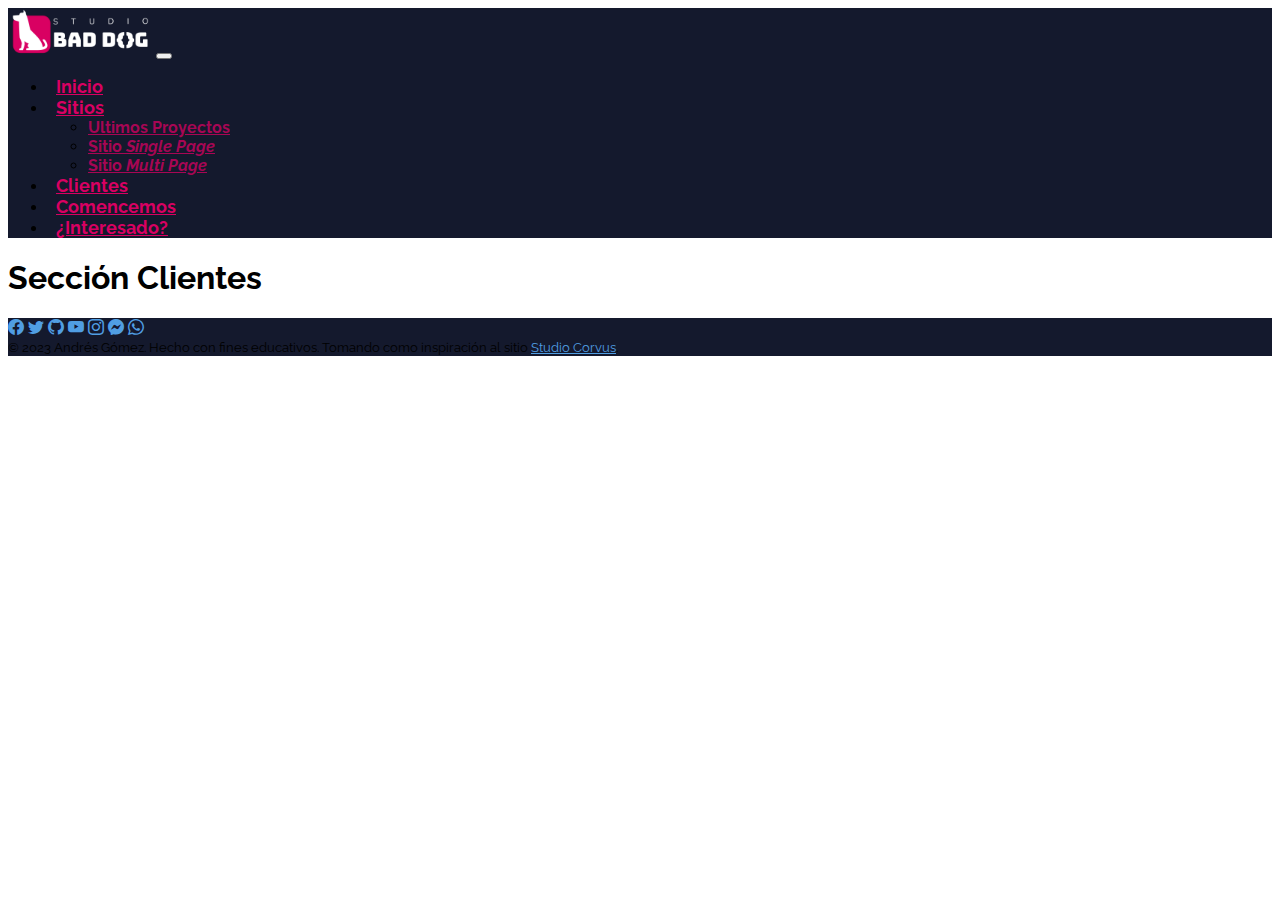
==== clientes.html @ c504f967 "Agregando paginas de navegacion" ====
<!DOCTYPE html>
<html lang="es">

<head>
    <meta charset="UTF-8">
    <meta http-equiv="X-UA-Compatible" content="IE=edge">
    <meta name="viewport" content="width=device-width, initial-scale=1.0">
    <link rel="shortcut icon" href="img/favicon.png" type="image/x-icon">

    <!--Fonts -->
    <link rel="preconnect" href="https://fonts.googleapis.com">
    <link rel="preconnect" href="https://fonts.gstatic.com" crossorigin>
    <link href="https://fonts.googleapis.com/css2?family=Raleway:wght@400;700&display=swap" rel="stylesheet">

    <!-- Bootstrap -->
    <link href="https://cdn.jsdelivr.net/npm/bootstrap@5.3.0-alpha1/dist/css/bootstrap.min.css" rel="stylesheet"
        integrity="sha384-GLhlTQ8iRABdZLl6O3oVMWSktQOp6b7In1Zl3/Jr59b6EGGoI1aFkw7cmDA6j6gD" crossorigin="anonymous">

    <!-- Boostrap Icons -->
    <link rel="stylesheet" href="https://cdn.jsdelivr.net/npm/bootstrap-icons@1.10.3/font/bootstrap-icons.css">

    <!-- Custom Styles -->
    <link rel="stylesheet" href="css/style.css">

    <title>Studio BAD DOG</title>
</head>

<body>

    <nav class="navbar sticky-top navbar-expand-lg navbar-dark bg-dark">
        <div class="container">
            <a class="navbar-brand" href="index.html"><img src="img/bad-dog-studio-logo.png" alt="Studio Bag Dog"></a>
            <button class="navbar-toggler border-0" type="button" data-bs-toggle="collapse"
                data-bs-target="#navbarNavDropdown" aria-controls="navbarNavDropdown" aria-expanded="false"
                aria-label="Toggle navigation">
                <span class="navbar-toggler-icon"></span>
            </button>
            <div class="collapse navbar-collapse" id="navbarNavDropdown">
                <ul class="navbar-nav ms-lg-auto">
                    <li class="nav-item rounded-2">
                        <a class="nav-link active" aria-current="page" href="index.html">Inicio</a>
                    </li>
                    <li class="nav-item rounded-2 dropdown">
                        <a class="nav-link dropdown-toggle" href="#" role="button" data-bs-toggle="dropdown"
                            aria-expanded="false">
                            Sitios
                        </a>
                        <ul class="dropdown-menu rounded-2">
                            <li><a class="dropdown-item" href="sitios.html#ultimos-proyectos">Ultimos Proyectos</a></li>
                            <li><a class="dropdown-item" href="sitios.html#single-page">Sitio <i>Single Page</i></a>
                            </li>
                            <li><a class="dropdown-item" href="sitios.html#multi-page">Sitio <i>Multi Page</i></a></li>
                        </ul>
                    </li>
                    <li class="nav-item rounded-2">
                        <a class="nav-link" href="clientes.html">Clientes</a>
                    </li>
                    <li class="nav-item rounded-2">
                        <a class="nav-link" href="comencemos.html">Comencemos</a>
                    </li>
                    <li class="nav-item rounded-2">
                        <a class="nav-link" href="contacto.html">¿Interesado?</a>
                    </li>
                </ul>
            </div>
        </div>
    </nav>

    <main class="pt-5">
        <h1>Sección Clientes</h1>
    </main>


    <footer class="bg-dark p-3">
        <div class="container text-center">
            <nav class="d-flex justify-content-evenly">
                <a href="https://facebook.com" target="_blank"><i class="bi bi-facebook fs-3"></i></a>
                <a href="https://twitter.com" target="_blank"><i class="bi bi-twitter fs-3"></i></a>
                <a href="https://github.com" target="_blank"><i class="bi bi-github fs-3"></i></a>
                <a href="https://youtube.com" target="_blank"><i class="bi bi-youtube fs-3"></i></a>
                <a href="https://instagram.com" target="_blank"><i class="bi bi-instagram fs-3"></i></a>
                <a href="https://m.me/user" target="_blank"><i class="bi bi-messenger fs-3"></i></a>
                <a href="https://api.whatsapp.com/send?phone=541122334455" target="_blank"><i
                        class="bi bi-whatsapp fs-3"></i></a>
            </nav>
            <small class="text-white">&copy; 2023 Andrés Gómez. Hecho con fines educativos. Tomando como inspiración al
                sitio <a href="https://www.studiocorvus.com/" target="_blank">Studio Corvus</a>.
            </small>
        </div>


    </footer>
















    <script src="https://cdn.jsdelivr.net/npm/bootstrap@5.3.0-alpha1/dist/js/bootstrap.bundle.min.js"
        integrity="sha384-w76AqPfDkMBDXo30jS1Sgez6pr3x5MlQ1ZAGC+nuZB+EYdgRZgiwxhTBTkF7CXvN"
        crossorigin="anonymous"></script>
    <script src="js/main.js"></script>
</body>

</html>
---- css/style.css ----
/* *********** Custom Properties ********** */

:root {
    --first-color: rgb(217, 0, 98);
    --first-alpha-color: rgba(217, 0, 98, 0.75);
    --second-color: rgb(20, 25, 45);
    --second-alpha-color: rgba(20, 25, 45, 0.75);
    --third-color: rgb(80, 20, 100);
    --third-alpha-color: rgba(80, 20, 100, 0.75);

    --link-color: rgb(80, 158, 227);
    --link-alpha-color: rgba(80, 158, 227, 0.75);

    --bg-color: rgb(245, 245, 245);
    --bg-alpha-color: rgba(245, 245, 245, 0.75);
}

/* *********** Reset Styles ********** */

body {
    font-family: 'Raleway', sans-serif;
}

a{
    color: var(--link-color);
    transition: all 0.3s ease-out;
}

a:hover{
    color: var(--first-color);
}

/* *********** Bootstrap Styles ********** */

.bg-dark {
    background-color: var(--second-color) !important;
}

.dropdown-item{
    color: var(--first-alpha-color);
    font-weight: bold;
    transition: all 0.3s ease-out;
}

.dropdown-item:hover{
    color: var(--third-alpha-color);
}

.navbar-brand img {
    width: auto;
    height: 3rem;
}

.navbar-dark .navbar-toggler {
    --bs-navbar-toggler-icon-bg: url("data:image/svg+xml,%3csvg xmlns='http://www.w3.org/2000/svg' viewBox='0 0 30 30'%3e%3cpath stroke='rgba%28255, 255, 255, 1%29' stroke-linecap='round' stroke-miterlimit='10' stroke-width='2' d='M4 7h22M4 15h22M4 23h22'/%3e%3c/svg%3e");
    transition: all 0.3s ease-out;
}

.navbar-dark .navbar-toggler:hover {
    --bs-navbar-toggler-icon-bg: url("data:image/svg+xml,%3csvg xmlns='http://www.w3.org/2000/svg' viewBox='0 0 30 30'%3e%3cpath stroke='rgba%28217, 0, 98, 0.55%29' stroke-linecap='round' stroke-miterlimit='10' stroke-width='2' d='M4 7h22M4 15h22M4 23h22'/%3e%3c/svg%3e");
    opacity: 0.75;
}

.nav-item {
    transition: all 0.3s ease-out;
}

.nav-item:hover {
    background-color: var(--first-alpha-color);
}

.nav-link {
    margin-left: 0.5rem;
    color: var(--first-color);
    font-size: 1.15rem;
    font-weight: bold;

}

.nav-link:hover {
    color: #ffffff;
}

/* *********** My Styles ********** */

/* ********** @media********** */


/*Small devices (landscape phones, 576px and up)*/
@media (min-width: 576px) {

}

/*Medium devices (tablets, 768px and up)*/
@media (min-width: 768px) {

}

/*Large devices (desktops, 992px and up)*/
@media (min-width: 992px) {
    .nav-item:hover{
        background-color: transparent;
    }
}

/*X-Large devices (large desktops, 1200px and up)*/
@media (min-width: 1200px) {

}

/*XX-Large devices (larger desktops, 1400px and up)*/
@media (min-width: 1400px) {

}
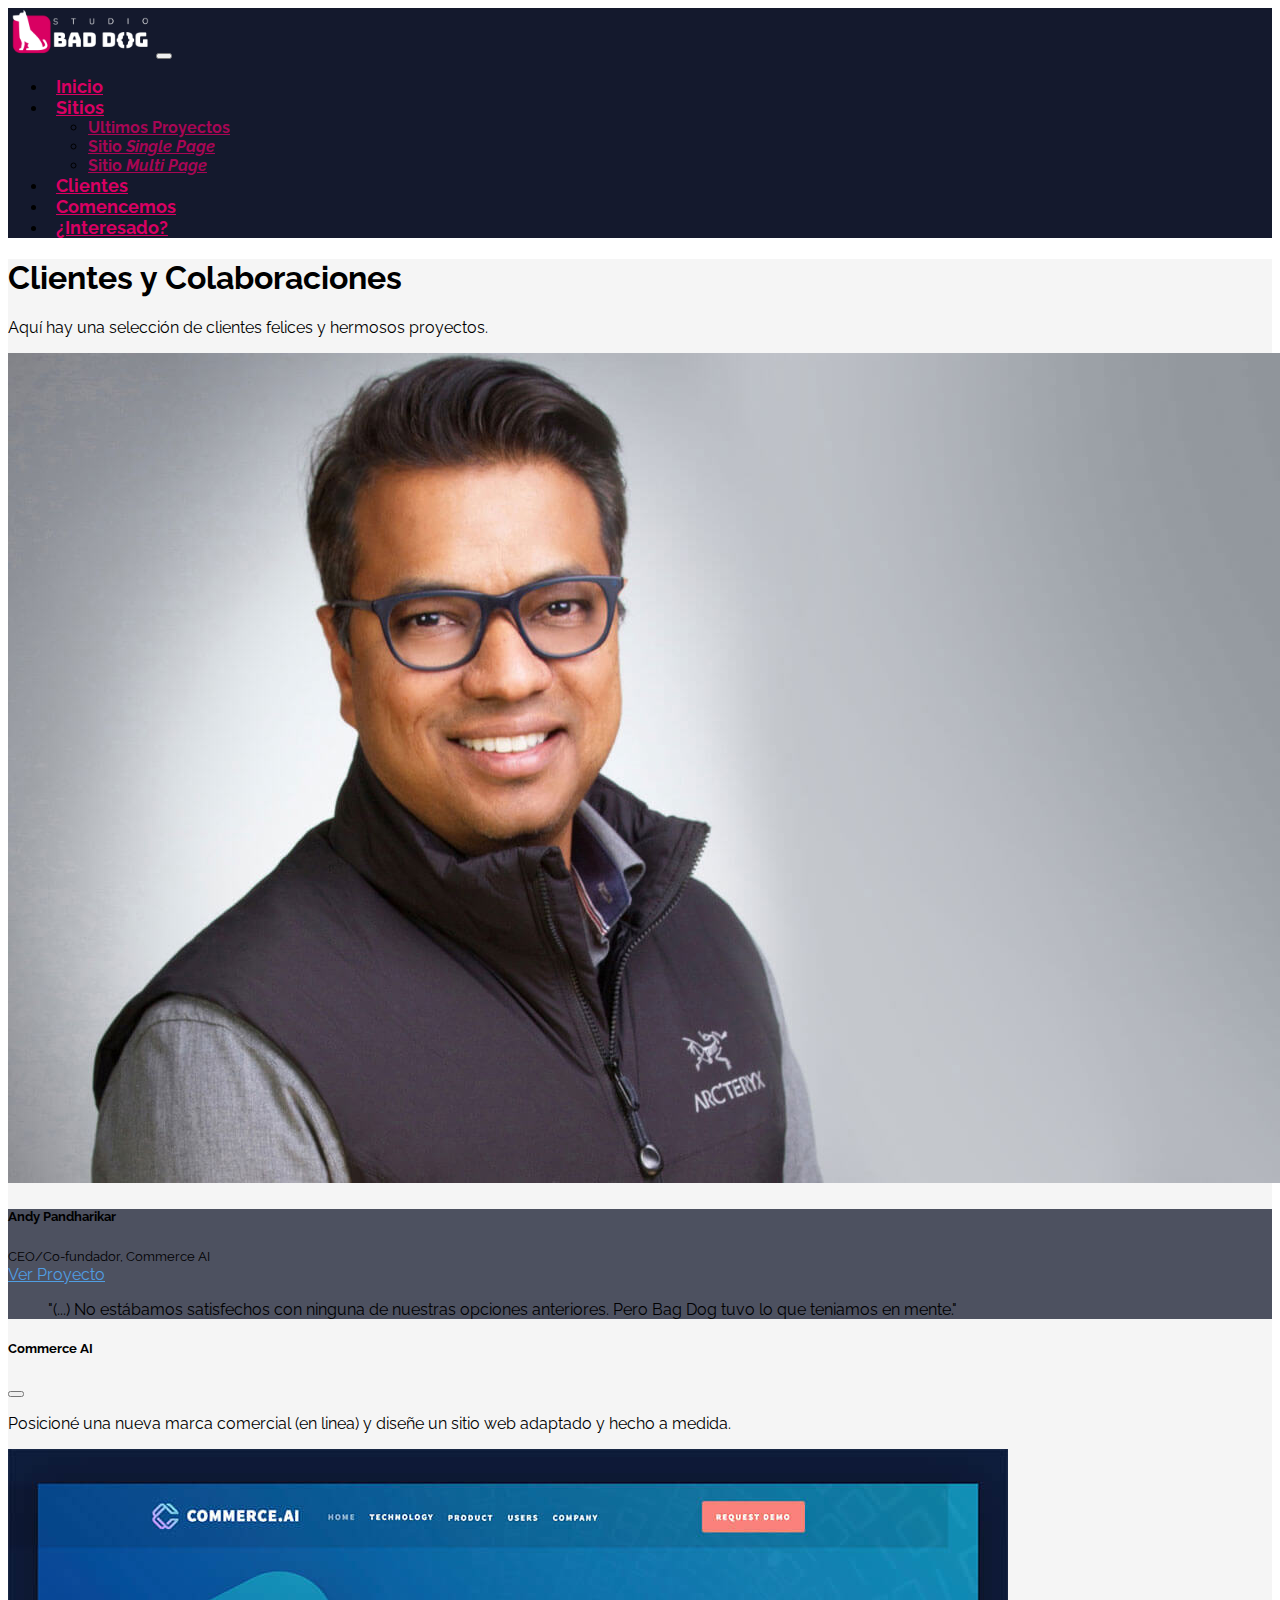
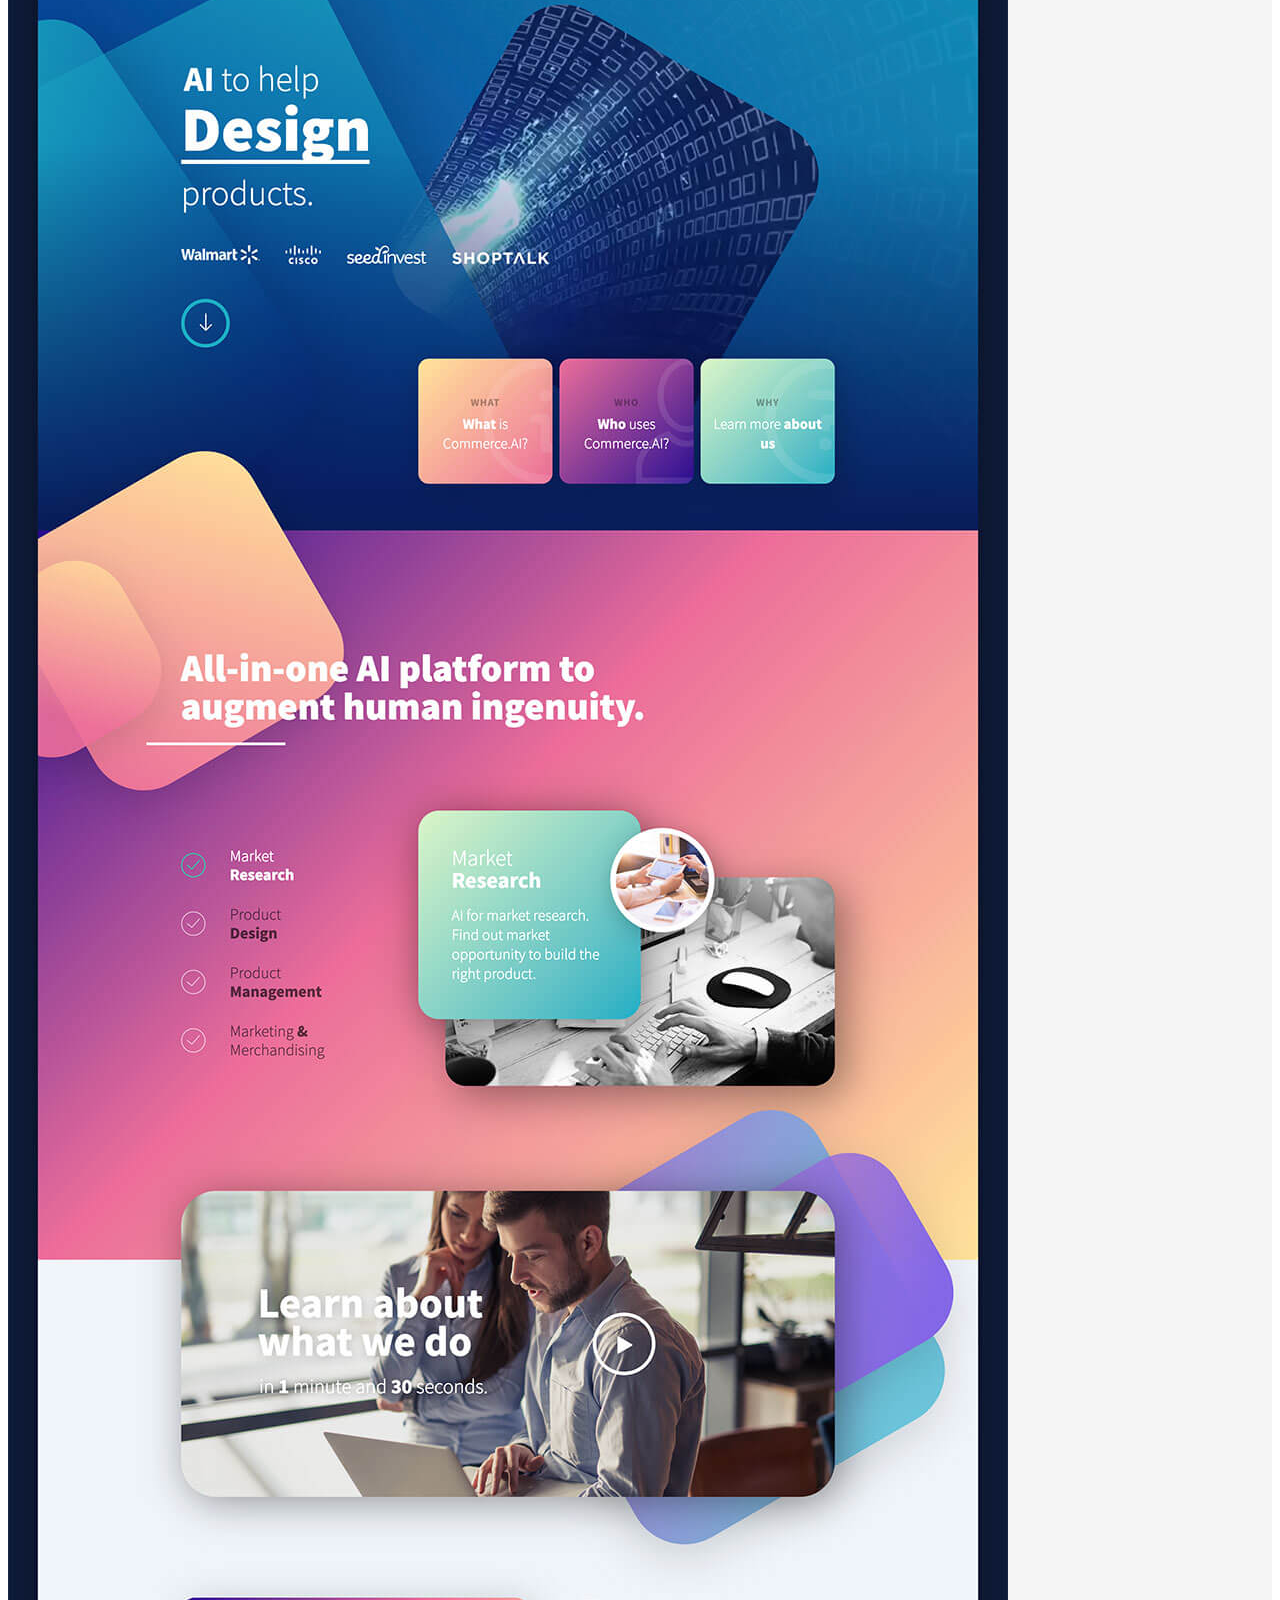
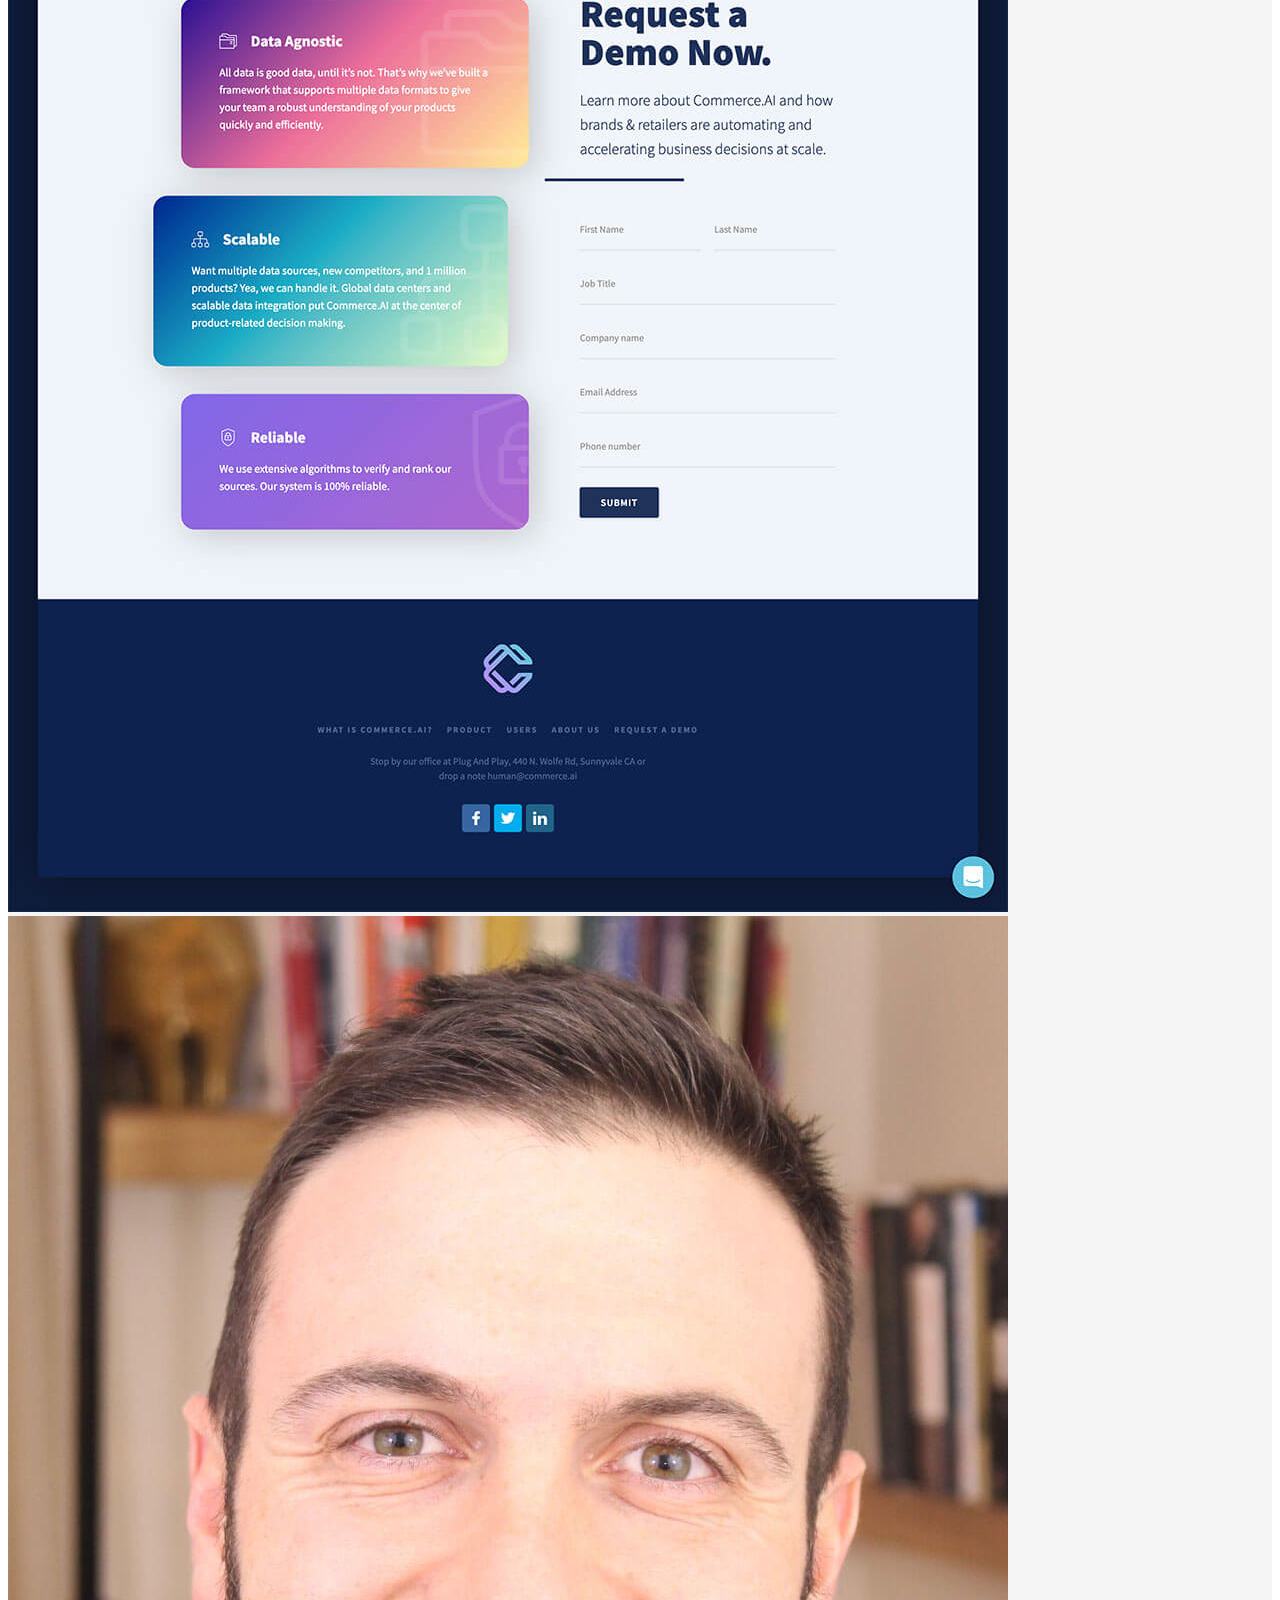
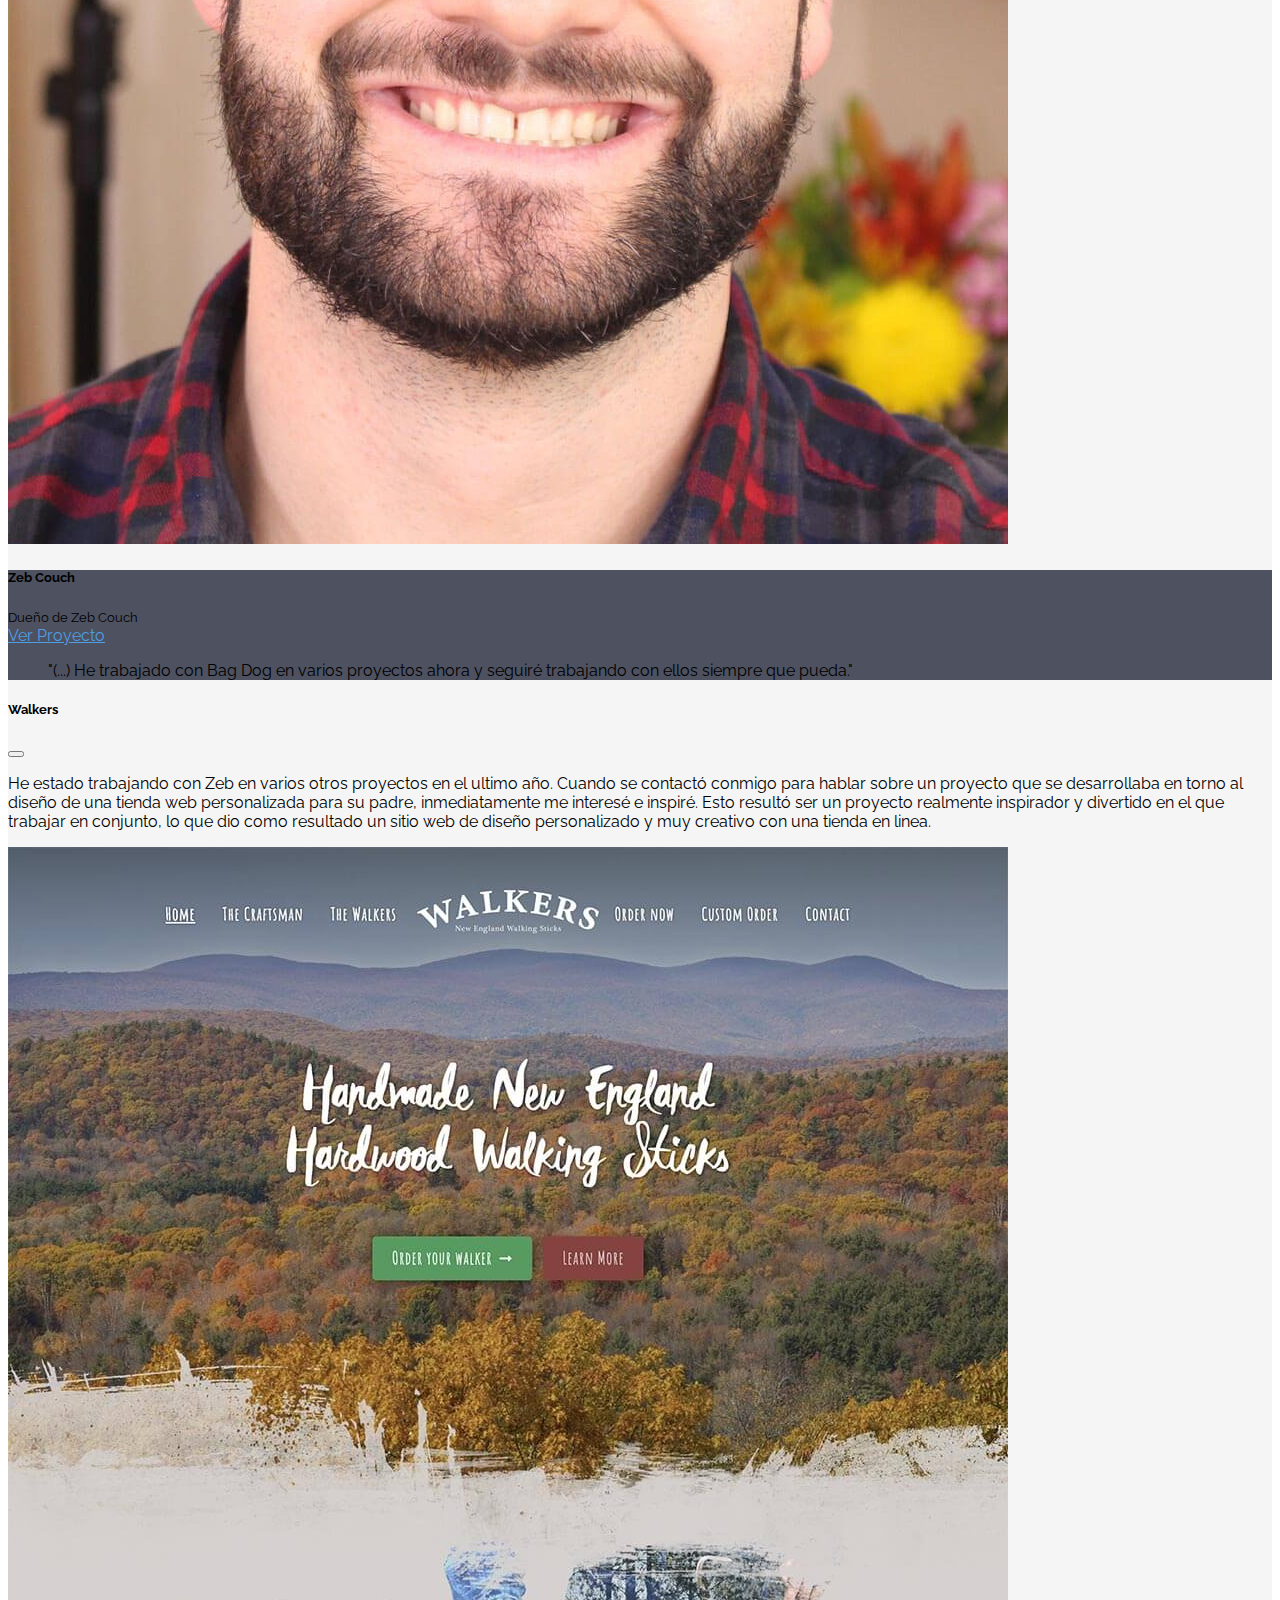
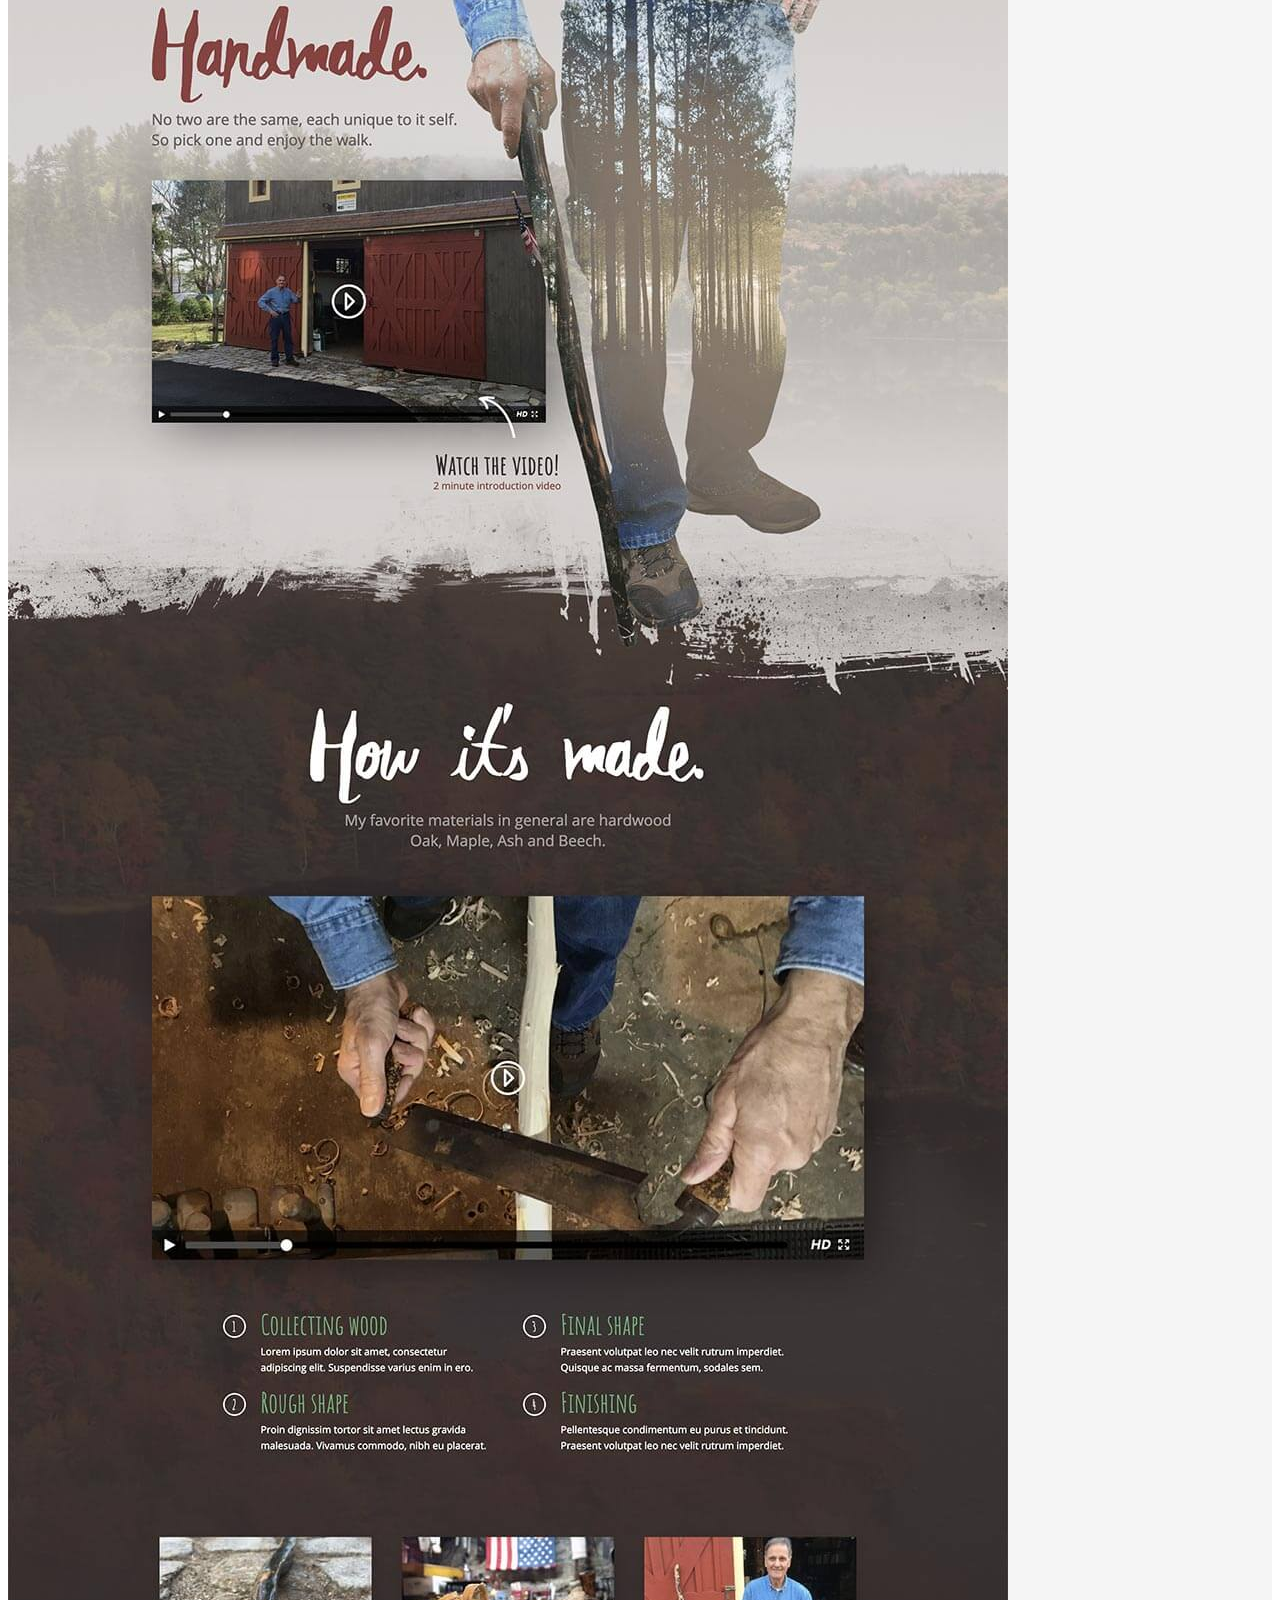
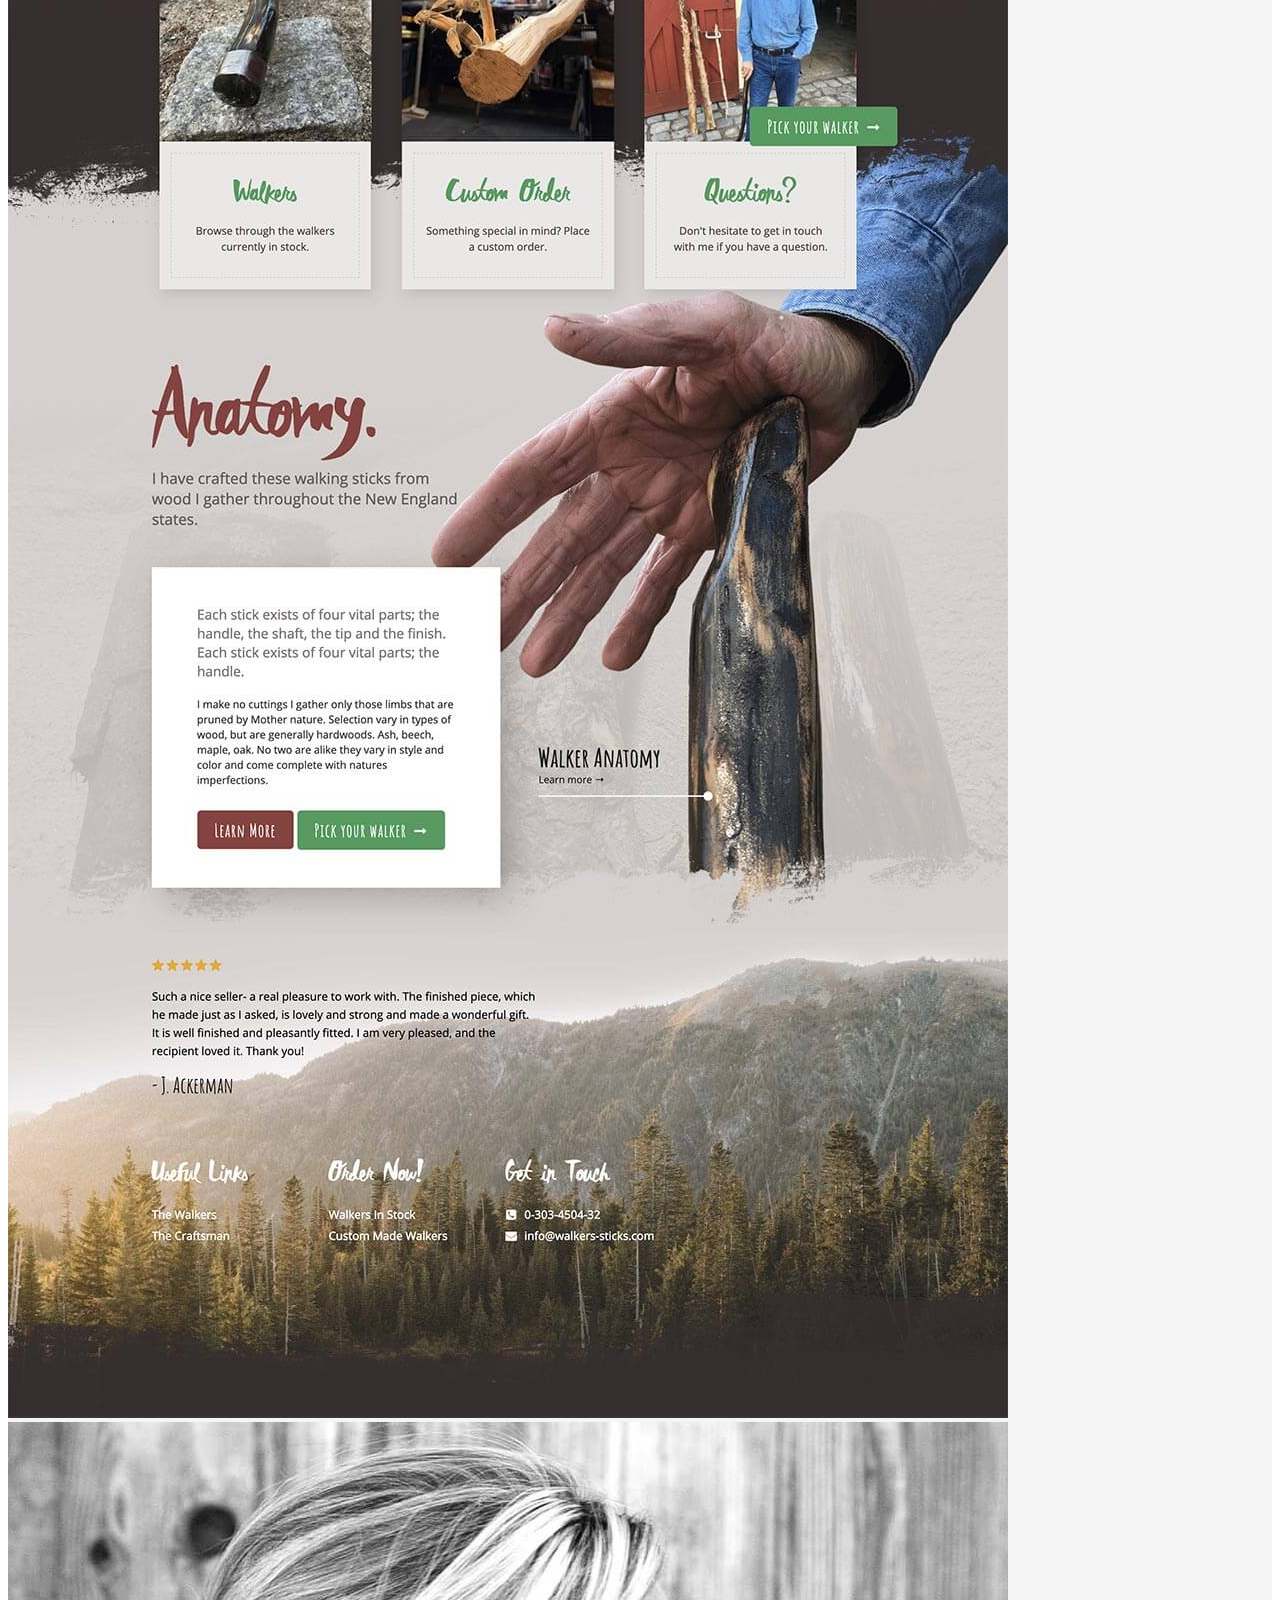
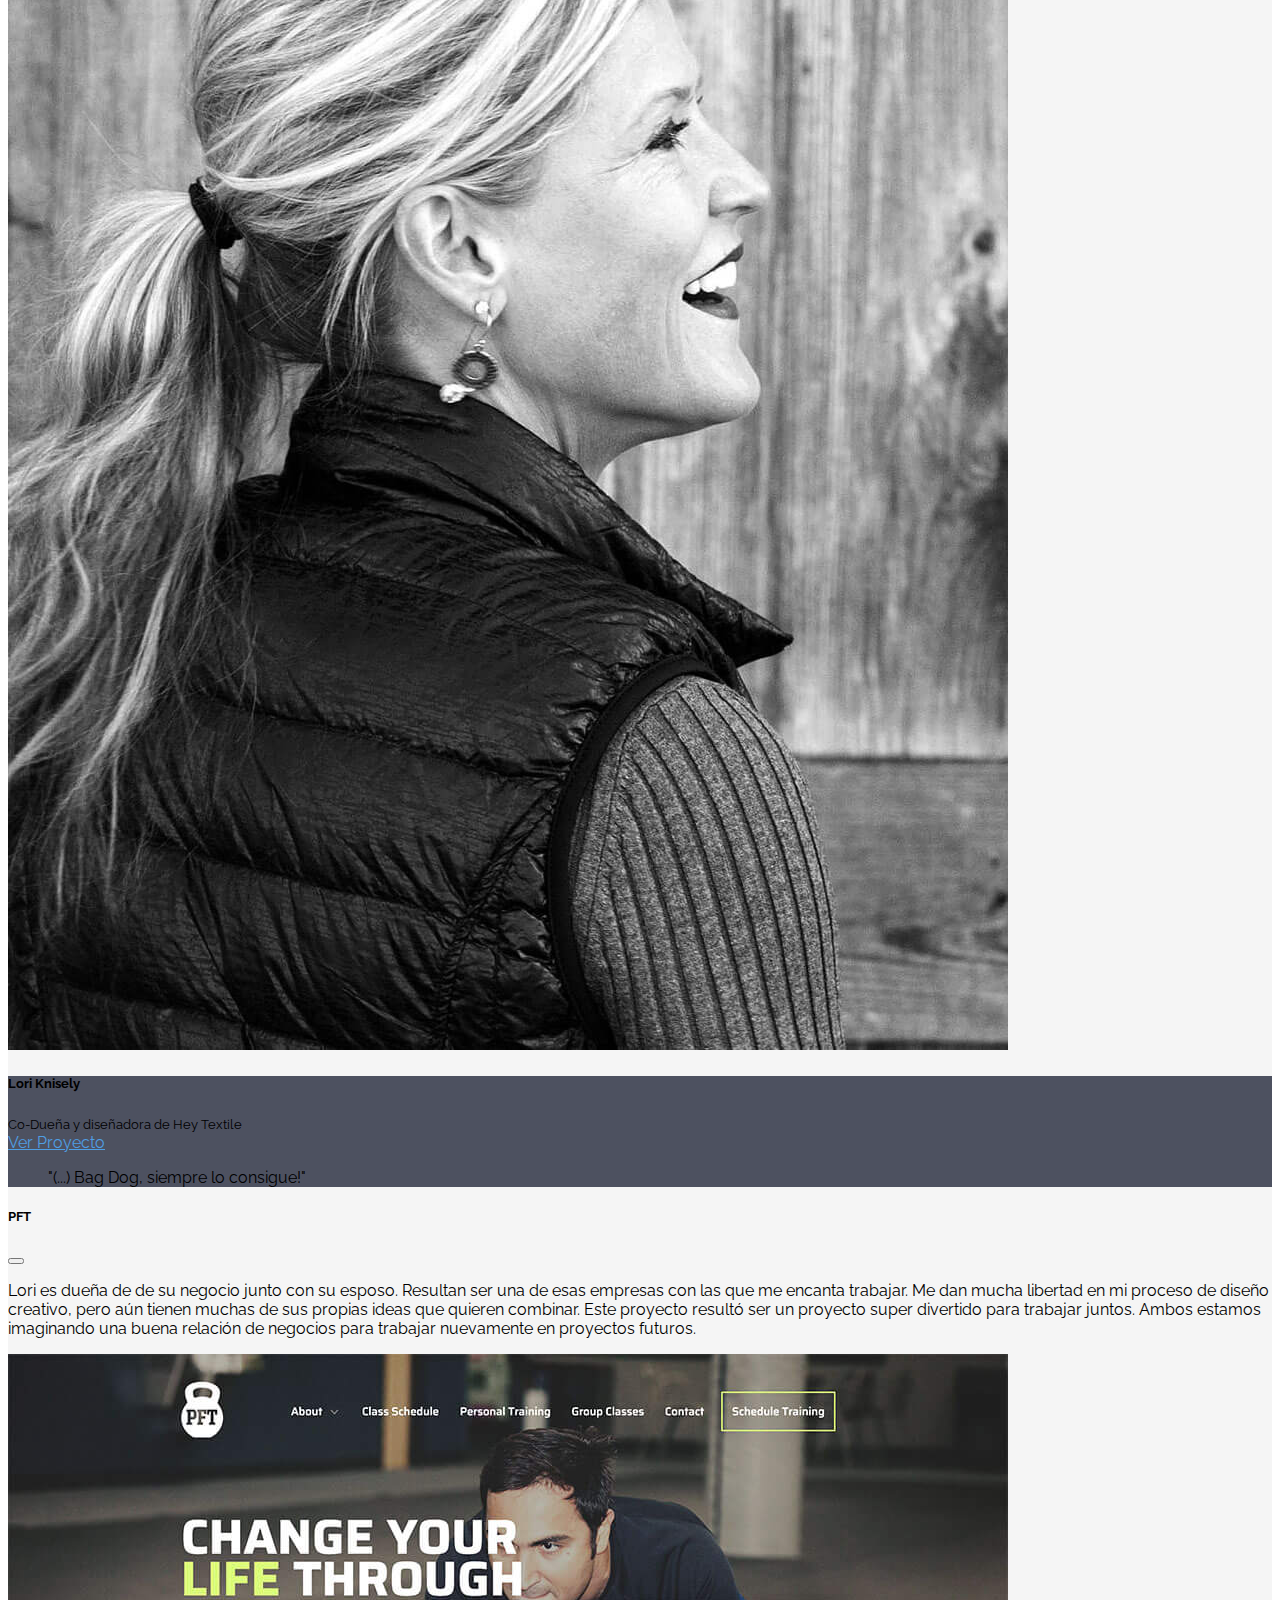
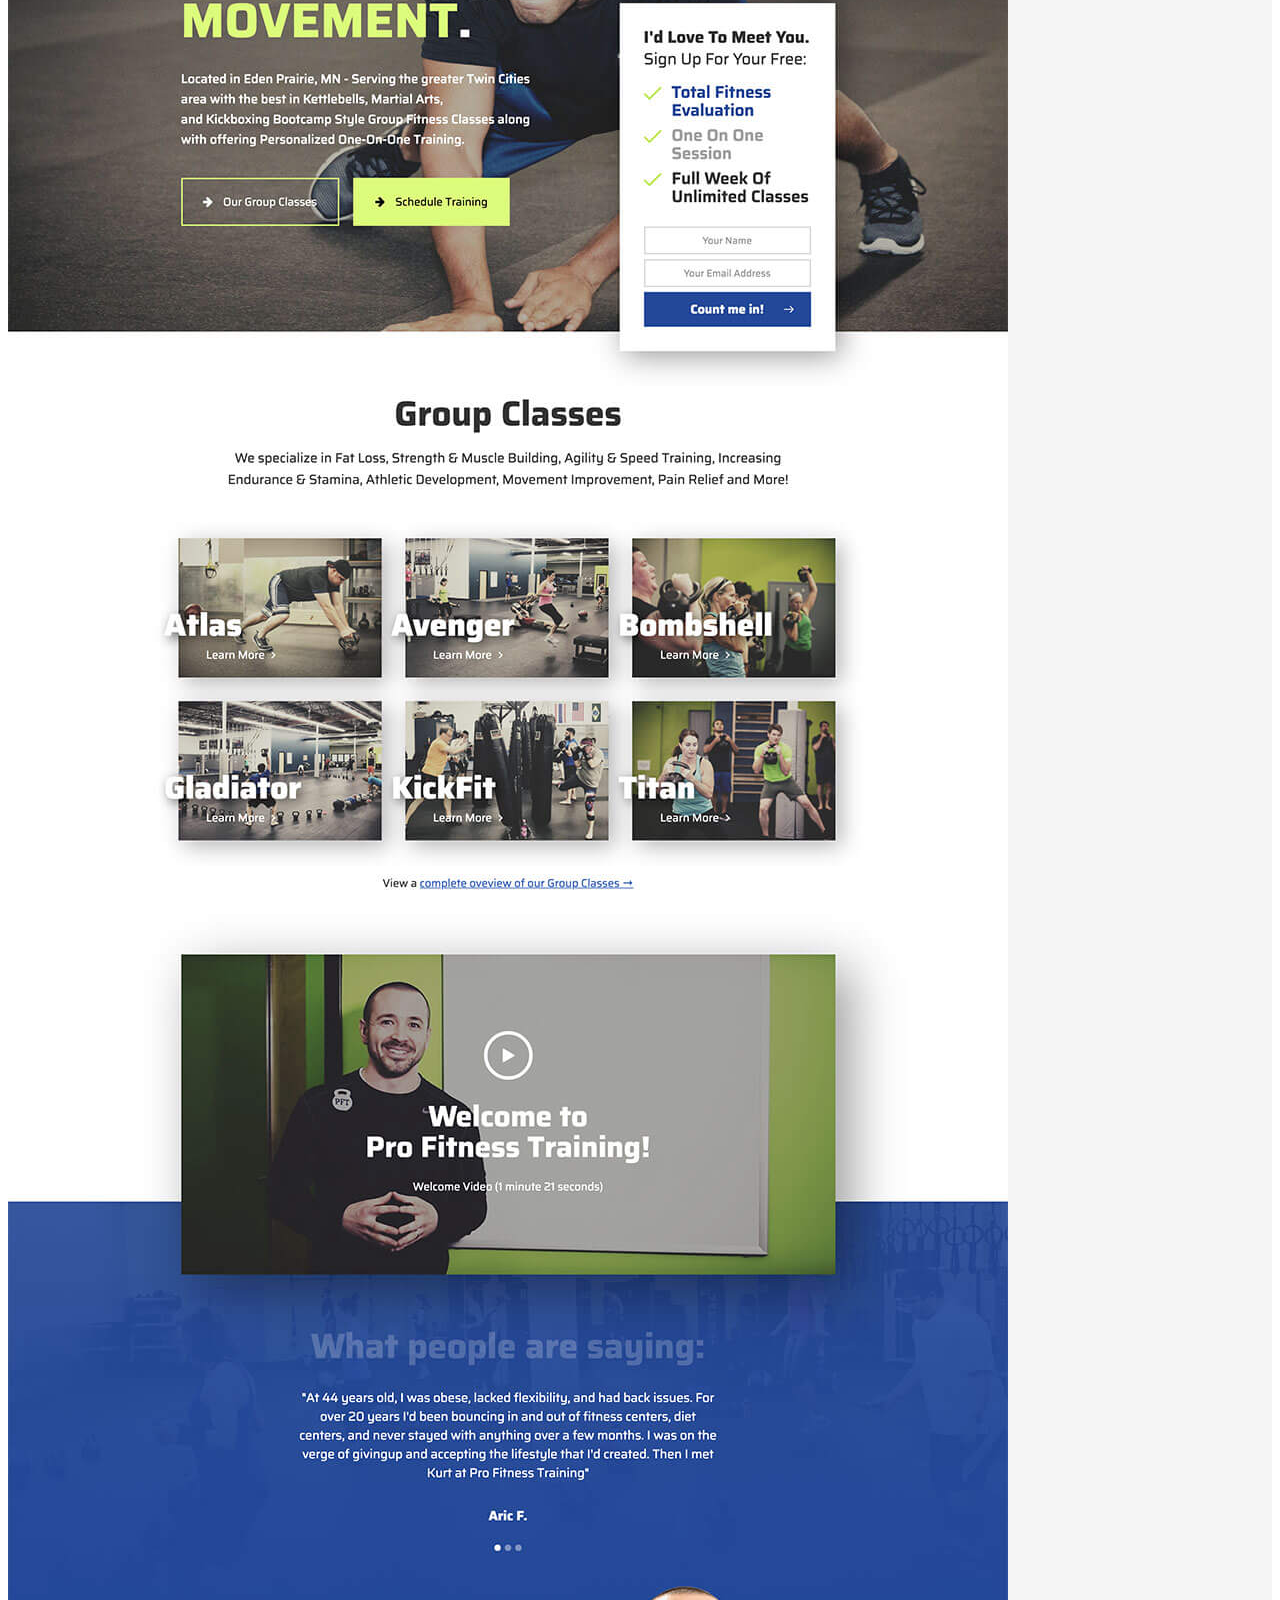
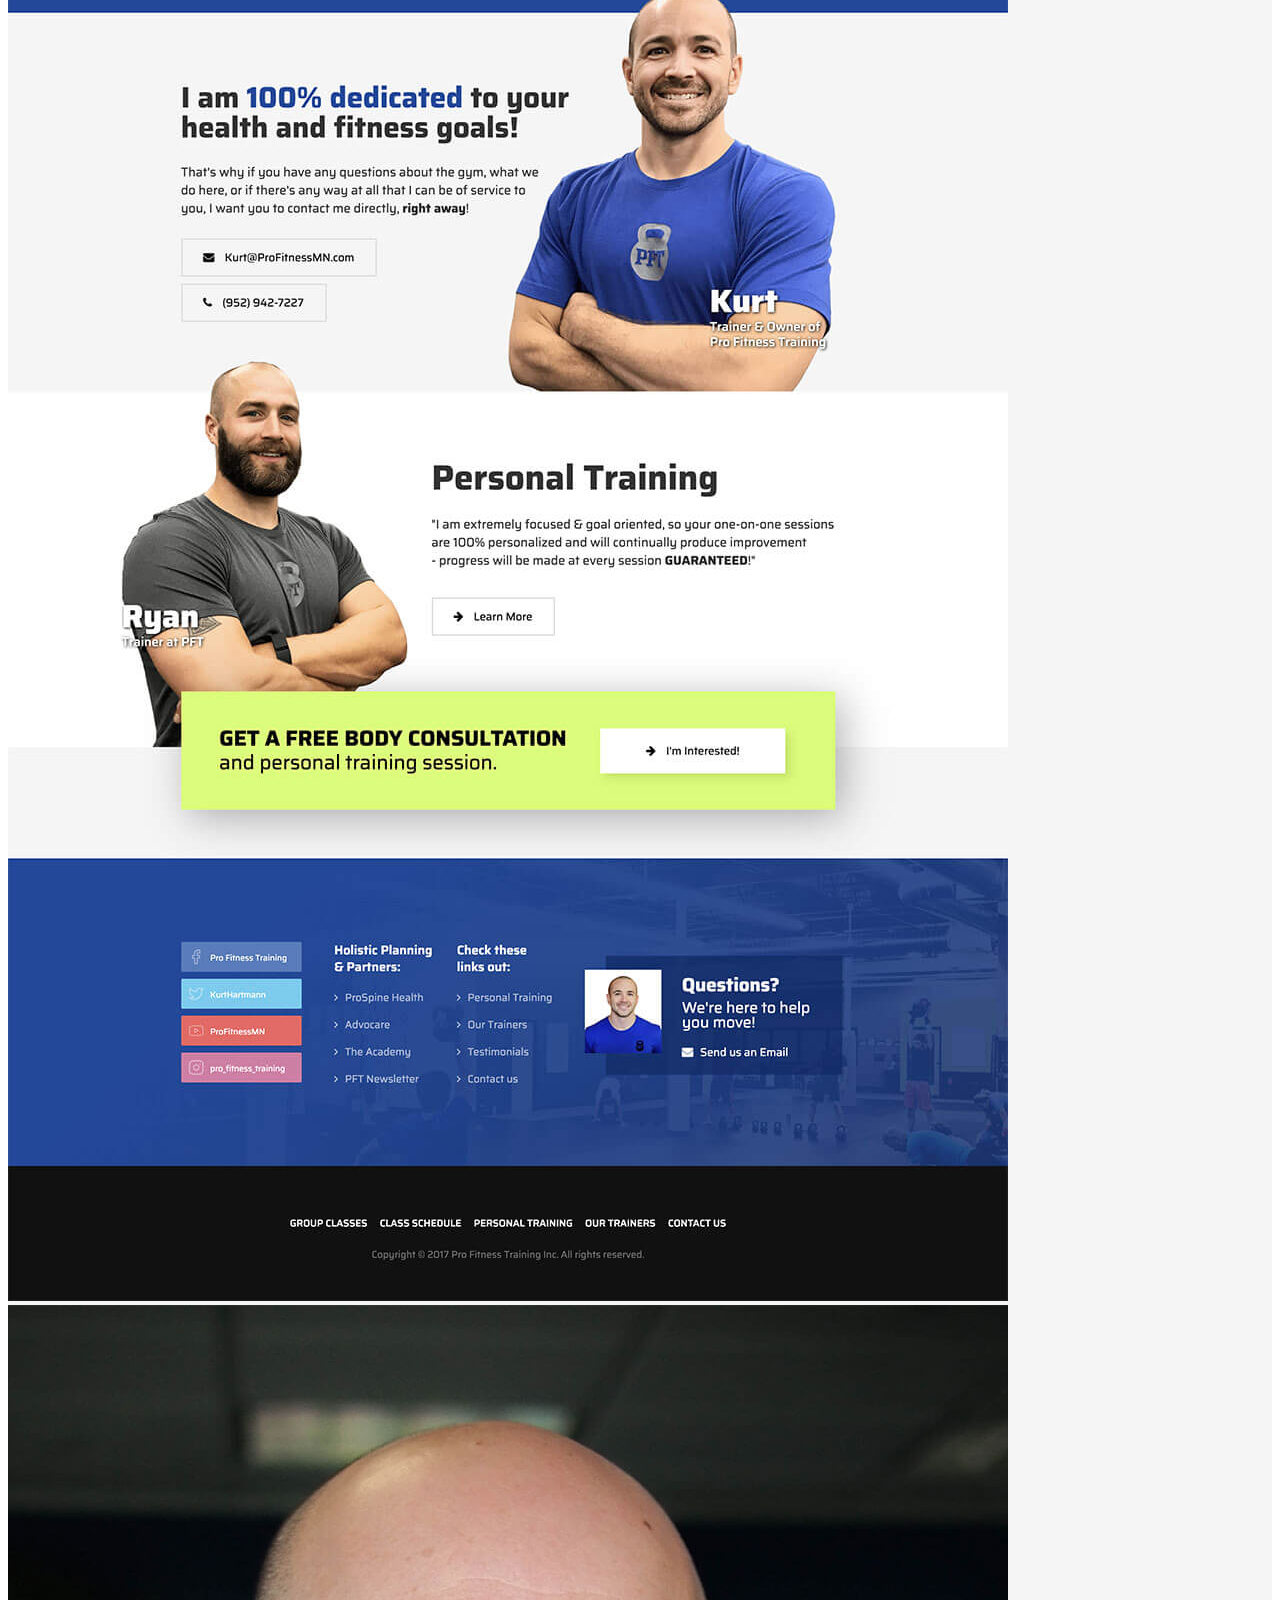
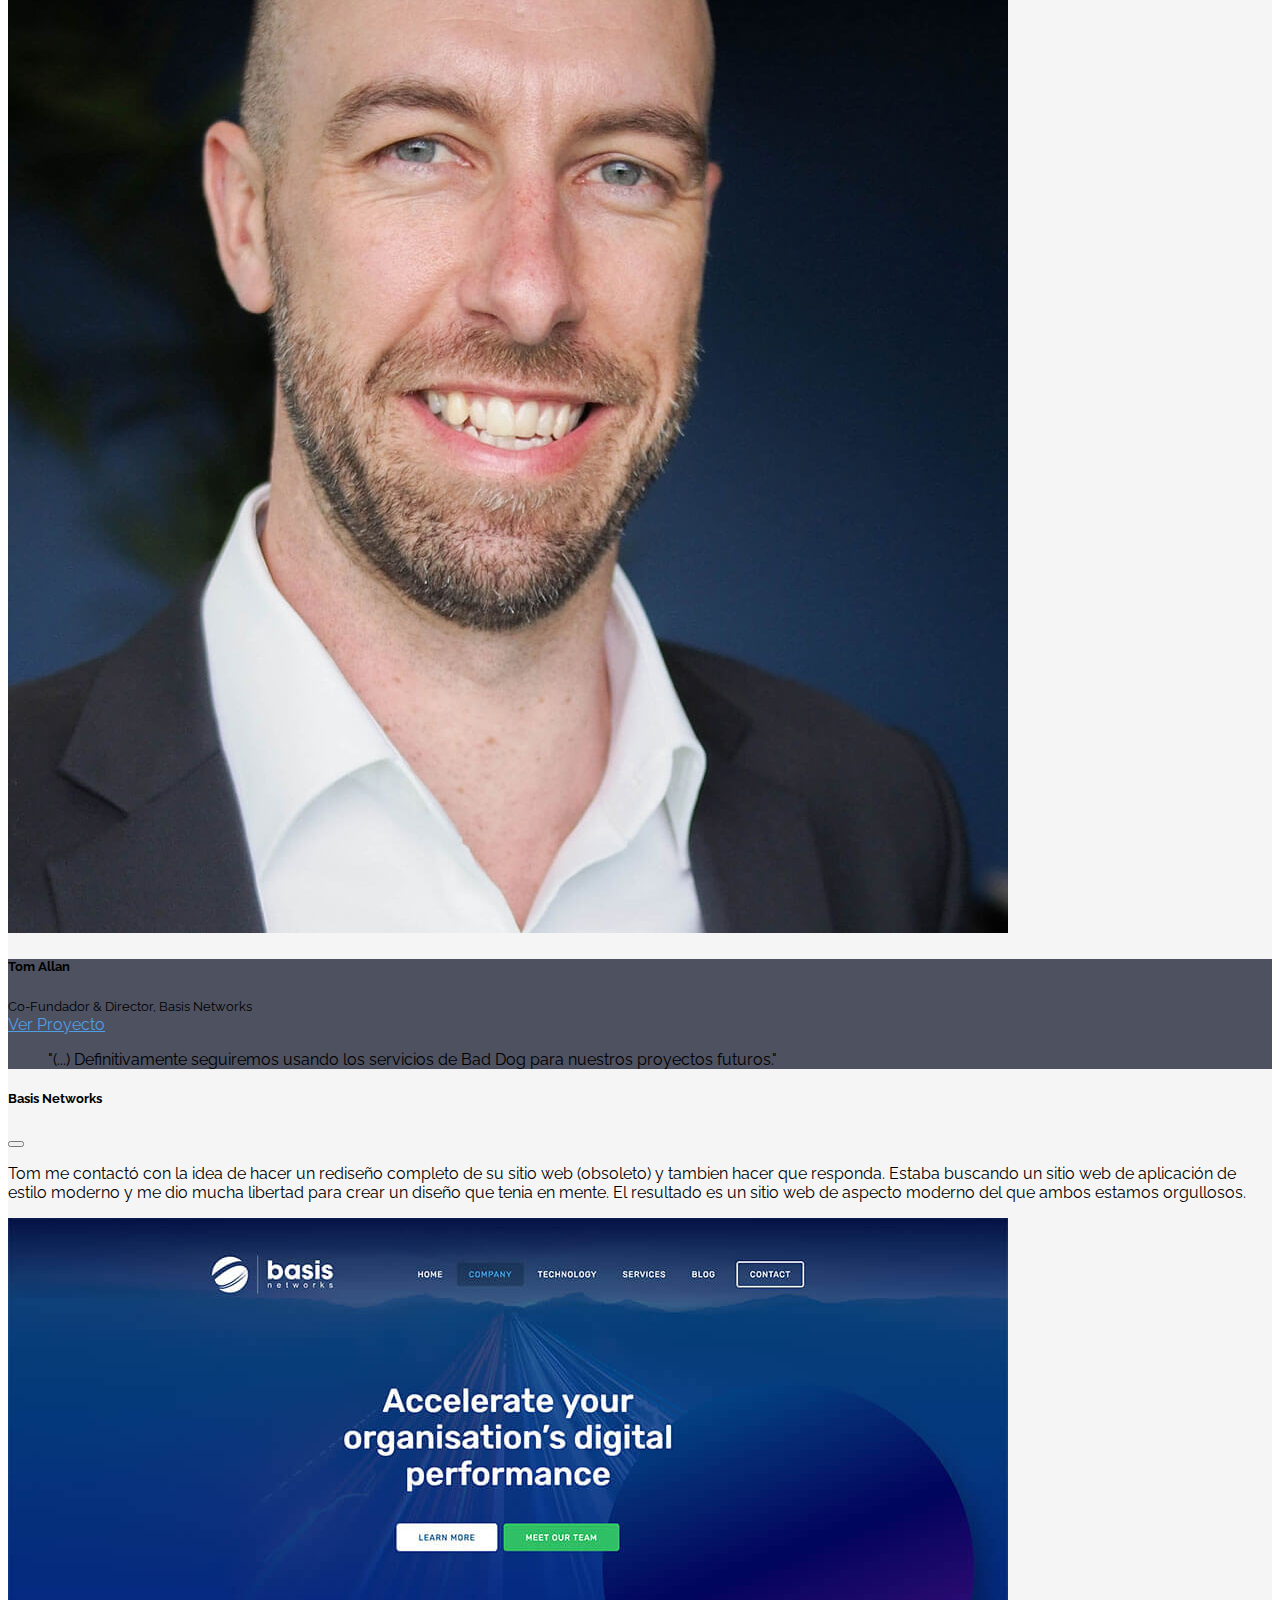
==== commit 216f681a: "Seccion clientes terminada con su respectivo modal para cada tarjeta" ====
--- a/clientes.html
+++ b/clientes.html
@@ -22,7 +22,7 @@
     <!-- Custom Styles -->
     <link rel="stylesheet" href="css/style.css">
 
-    <title>Studio BAD DOG</title>
+    <title>Clientes & Colaboraciones | Studio BAD DOG</title>
 </head>
 
 <body>
@@ -38,7 +38,7 @@
             <div class="collapse navbar-collapse" id="navbarNavDropdown">
                 <ul class="navbar-nav ms-lg-auto">
                     <li class="nav-item rounded-2">
-                        <a class="nav-link active" aria-current="page" href="index.html">Inicio</a>
+                        <a class="nav-link" href="index.html">Inicio</a>
                     </li>
                     <li class="nav-item rounded-2 dropdown">
                         <a class="nav-link dropdown-toggle" href="#" role="button" data-bs-toggle="dropdown"
@@ -53,7 +53,7 @@
                         </ul>
                     </li>
                     <li class="nav-item rounded-2">
-                        <a class="nav-link" href="clientes.html">Clientes</a>
+                        <a class="nav-link active" aria-current="page" href="clientes.html">Clientes</a>
                     </li>
                     <li class="nav-item rounded-2">
                         <a class="nav-link" href="comencemos.html">Comencemos</a>
@@ -66,8 +66,350 @@
         </div>
     </nav>
 
-    <main class="pt-5">
-        <h1>Sección Clientes</h1>
+    <main class="pt-5 bg-color">
+        <div class="container">
+            <section class="row g-0">
+                <article class="col-12 text-center">
+                    <h1>Clientes y Colaboraciones</h1>
+                    <p class="fs-5">Aquí hay una selección de clientes felices y hermosos proyectos.</p>
+                </article>
+                <article class="col-12">
+                    <div class="card text-bg-dark border-0 rounded-0">
+                        <img src="img/clients-1.jpg" class="card-img" alt="Andy Pandharikar">
+                        <div
+                            class="card-img-overlay bg-second-alpha-color d-flex flex-column justify-content-md-center">
+                            <h5 class="card-title">Andy Pandharikar</h5>
+                            <p class="card-text">
+                                <small>CEO/Co-fundador, Commerce AI</small>
+                                <br>
+                                <a class="text-success" href="#" data-bs-toggle="modal" data-bs-target="#cliente-1">Ver
+                                    Proyecto</a>
+                            </p>
+                            <p class="card-text">
+                            <blockquote class="d-none d-md-block">
+                                "(...) No estábamos satisfechos con ninguna de nuestras opciones anteriores. Pero Bag
+                                Dog tuvo lo que teniamos en mente."
+                            </blockquote>
+                            </p>
+                        </div>
+                    </div>
+                    <!-- Modal -->
+                    <div class="modal fade" id="cliente-1" tabindex="-1" aria-labelledby="exampleModalLabel"
+                        aria-hidden="true">
+                        <div class="modal-dialog">
+                            <div class="modal-content">
+                                <div class="modal-header">
+                                    <h5 class="modal-title fs-5" id="exampleModalLabel">Commerce AI</h5>
+                                    <button type="button" class="btn-close" data-bs-dismiss="modal"
+                                        aria-label="Close"></button>
+                                </div>
+                                <div class="modal-body">
+                                    <p>Posicioné una nueva marca comercial (en linea) y diseñe un sitio web adaptado y
+                                        hecho a medida.</p>
+                                </div>
+                                <img src="img/work-layout-1.jpg" alt="Commerce AI" class="img-fluid">
+                            </div>
+                        </div>
+                    </div>
+                </article>
+                <article class="col-12 col-sm-6 col-lg-4">
+                    <div class="card text-bg-dark border-0 rounded-0">
+                        <img src="img/clients-2.jpg" class="card-img" alt="Zeb Couch">
+                        <div
+                            class="card-img-overlay bg-second-alpha-color d-flex flex-column justify-content-md-center">
+                            <h5 class="card-title">Zeb Couch</h5>
+                            <p class="card-text">
+                                <small>Dueño de Zeb Couch</small>
+                                <br>
+                                <a class="text-success" href="#" data-bs-toggle="modal" data-bs-target="#cliente-2">Ver
+                                    Proyecto</a>
+                            </p>
+                            <p class="card-text">
+                            <blockquote class="d-none d-md-block">
+                                "(...) He trabajado con Bag Dog en varios proyectos ahora y seguiré trabajando con ellos
+                                siempre que pueda."
+                            </blockquote>
+                            </p>
+                        </div>
+                    </div>
+                    <!-- Modal -->
+                    <div class="modal fade" id="cliente-2" tabindex="-1" aria-labelledby="exampleModalLabel"
+                        aria-hidden="true">
+                        <div class="modal-dialog">
+                            <div class="modal-content">
+                                <div class="modal-header">
+                                    <h5 class="modal-title fs-5" id="exampleModalLabel">Walkers</h5>
+                                    <button type="button" class="btn-close" data-bs-dismiss="modal"
+                                        aria-label="Close"></button>
+                                </div>
+                                <div class="modal-body">
+                                    <p>He estado trabajando con Zeb en varios otros proyectos en el ultimo año. Cuando
+                                        se contactó conmigo para hablar sobre un proyecto que se desarrollaba en torno
+                                        al diseño de una tienda web personalizada para su padre, inmediatamente me
+                                        interesé e inspiré. Esto resultó ser un proyecto realmente inspirador y
+                                        divertido en el que trabajar en conjunto, lo que dio como resultado un sitio web
+                                        de diseño personalizado y muy creativo con una tienda en linea.
+                                    </p>
+                                </div>
+                                <img src="img/work-layout-2.jpg" alt="Walkers" class="img-fluid">
+                            </div>
+                        </div>
+                    </div>
+                </article>
+                <article class="col-12 col-sm-6 col-lg-4">
+                    <div class="card text-bg-dark border-0 rounded-0">
+                        <img src="img/clients-3.jpg" class="card-img" alt="Lori Knisely">
+                        <div
+                            class="card-img-overlay bg-second-alpha-color d-flex flex-column justify-content-md-center">
+                            <h5 class="card-title">Lori Knisely</h5>
+                            <p class="card-text">
+                                <small>Co-Dueña y diseñadora de Hey Textile</small>
+                                <br>
+                                <a class="text-success" href="#" data-bs-toggle="modal" data-bs-target="#cliente-3">Ver
+                                    Proyecto</a>
+                            </p>
+                            <p class="card-text">
+                            <blockquote class="d-none d-md-block">
+                                "(...) Bag Dog, siempre lo consigue!"
+                            </blockquote>
+                            </p>
+                        </div>
+                    </div>
+                    <!-- Modal -->
+                    <div class="modal fade" id="cliente-3" tabindex="-1" aria-labelledby="exampleModalLabel"
+                        aria-hidden="true">
+                        <div class="modal-dialog">
+                            <div class="modal-content">
+                                <div class="modal-header">
+                                    <h5 class="modal-title fs-5" id="exampleModalLabel">PFT</h5>
+                                    <button type="button" class="btn-close" data-bs-dismiss="modal"
+                                        aria-label="Close"></button>
+                                </div>
+                                <div class="modal-body">
+                                    <p>Lori es dueña de de su negocio junto con su esposo. Resultan ser una de esas
+                                        empresas con las que me encanta trabajar. Me dan mucha libertad en mi proceso de
+                                        diseño creativo, pero aún tienen muchas de sus propias ideas que quieren
+                                        combinar. Este proyecto resultó ser un proyecto super divertido para trabajar
+                                        juntos. Ambos estamos imaginando una buena relación de negocios para trabajar
+                                        nuevamente en proyectos futuros.
+                                    </p>
+                                </div>
+                                <img src="img/work-layout-3.jpg" alt="PFT" class="img-fluid">
+                            </div>
+                        </div>
+                    </div>
+                </article>
+                <article class="col-12 col-sm-6 col-lg-4">
+                    <div class="card text-bg-dark border-0 rounded-0">
+                        <img src="img/clients-4.jpg" class="card-img" alt="Tom Allan">
+                        <div
+                            class="card-img-overlay bg-second-alpha-color d-flex flex-column justify-content-md-center">
+                            <h5 class="card-title">Tom Allan</h5>
+                            <p class="card-text">
+                                <small>Co-Fundador & Director, Basis Networks</small>
+                                <br>
+                                <a class="text-success" href="#" data-bs-toggle="modal" data-bs-target="#cliente-4">Ver
+                                    Proyecto</a>
+                            </p>
+                            <p class="card-text">
+                            <blockquote class="d-none d-md-block">
+                                "(...) Definitivamente seguiremos usando los servicios de Bad Dog para nuestros
+                                proyectos futuros."
+                            </blockquote>
+                            </p>
+                        </div>
+                    </div>
+                    <!-- Modal -->
+                    <div class="modal fade" id="cliente-4" tabindex="-1" aria-labelledby="exampleModalLabel"
+                        aria-hidden="true">
+                        <div class="modal-dialog">
+                            <div class="modal-content">
+                                <div class="modal-header">
+                                    <h5 class="modal-title fs-5" id="exampleModalLabel">Basis Networks</h5>
+                                    <button type="button" class="btn-close" data-bs-dismiss="modal"
+                                        aria-label="Close"></button>
+                                </div>
+                                <div class="modal-body">
+                                    <p>Tom me contactó con la idea de hacer un rediseño completo de su sitio web
+                                        (obsoleto) y tambien hacer que responda. Estaba buscando un sitio web de
+                                        aplicación de estilo moderno y me dio mucha libertad para crear un diseño que
+                                        tenia en mente. El resultado es un sitio web de aspecto moderno del que ambos
+                                        estamos orgullosos.
+                                    </p>
+                                </div>
+                                <img src="img/work-layout-4.jpg" alt="Basis Networks" class="img-fluid">
+                            </div>
+                        </div>
+                    </div>
+                </article>
+                <article class="col-12 col-sm-6 col-lg-4">
+                    <div class="card text-bg-dark border-0 rounded-0">
+                        <img src="img/clients-5.jpg" class="card-img" alt="Jin Choeh">
+                        <div
+                            class="card-img-overlay bg-second-alpha-color d-flex flex-column justify-content-md-center">
+                            <h5 class="card-title">Jin Choeh</h5>
+                            <p class="card-text">
+                                <small>Co-Fundador & CEO Swingvy</small>
+                                <br>
+                                <a class="text-success" href="#" data-bs-toggle="modal" data-bs-target="#cliente-5">Ver
+                                    Proyecto</a>
+                            </p>
+                            <p class="card-text">
+                            <blockquote class="d-none d-md-block">
+                                "(...) Bad Dog estaba mas allá de nuestras expectativas."
+                            </blockquote>
+                            </p>
+                        </div>
+                    </div>
+                    <!-- Modal -->
+                    <div class="modal fade" id="cliente-5" tabindex="-1" aria-labelledby="exampleModalLabel"
+                        aria-hidden="true">
+                        <div class="modal-dialog">
+                            <div class="modal-content">
+                                <div class="modal-header">
+                                    <h5 class="modal-title fs-5" id="exampleModalLabel">Swingvy</h5>
+                                    <button type="button" class="btn-close" data-bs-dismiss="modal"
+                                        aria-label="Close"></button>
+                                </div>
+                                <div class="modal-body">
+                                    <p>He estado trabajando con el equipo de Shale Capital Group desde 2014. Hemos
+                                        trabajado juntos en varios proyectos de sitios web de (re) diseño y (re) marca.
+                                        Estoy muy contento de que nuestra relación contínua demuestre que puedo ofrecer
+                                        la calidad que requieren en sus proyectos.
+                                    </p>
+                                </div>
+                                <img src="img/work-layout-5.jpg" alt="Swingvy" class="img-fluid">
+                            </div>
+                        </div>
+                    </div>
+                </article>
+                <article class="col-12 col-sm-6 col-lg-4">
+                    <div class="card text-bg-dark border-0 rounded-0">
+                        <img src="img/clients-6.jpg" class="card-img" alt="Jennifer Blair">
+                        <div
+                            class="card-img-overlay bg-second-alpha-color d-flex flex-column justify-content-md-center">
+                            <h5 class="card-title">Jennifer Blair</h5>
+                            <p class="card-text">
+                                <small>CEO Lash Spa Studio</small>
+                                <br>
+                                <a class="text-success" href="#" data-bs-toggle="modal" data-bs-target="#cliente-6">Ver
+                                    Proyecto</a>
+                            </p>
+                            <p class="card-text">
+                            <blockquote class="d-none d-md-block">
+                                "(...) Hemos encontrado un socio perfecto para nuestras necesidades de diseño y marca."
+                            </blockquote>
+                            </p>
+                        </div>
+                    </div>
+                    <!-- Modal -->
+                    <div class="modal fade" id="cliente-6" tabindex="-1" aria-labelledby="exampleModalLabel"
+                        aria-hidden="true">
+                        <div class="modal-dialog">
+                            <div class="modal-content">
+                                <div class="modal-header">
+                                    <h5 class="modal-title fs-5" id="exampleModalLabel">DekaLash</h5>
+                                    <button type="button" class="btn-close" data-bs-dismiss="modal"
+                                        aria-label="Close"></button>
+                                </div>
+                                <div class="modal-body">
+                                    <p>
+                                        He estado trabajando con el equipo de Lash Spa Studio desde 2014. Hemos
+                                        trabajado juntos en varios proyectos de sitios web de (re) diseño y (re) marca.
+                                        Estoy muy contento de que nuestra relación contínua demuestre que puedo ofrecer
+                                        la calidad que requieren en sus proyectos.
+                                    </p>
+                                </div>
+                                <img src="img/work-layout-6.jpg" alt="DekaLash" class="img-fluid">
+                            </div>
+                        </div>
+                    </div>
+                </article>
+                <article class="col-12 col-sm-6 col-lg-4">
+                    <div class="card text-bg-dark border-0 rounded-0">
+                        <img src="img/clients-7.jpg" class="card-img" alt="Sietse Kingma">
+                        <div
+                            class="card-img-overlay bg-second-alpha-color d-flex flex-column justify-content-md-center">
+                            <h5 class="card-title">Sietse Kingma</h5>
+                            <p class="card-text">
+                                <small>Co-fundador Bambuu BV</small>
+                                <br>
+                                <a class="text-success" href="#" data-bs-toggle="modal" data-bs-target="#cliente-7">Ver
+                                    Proyecto</a>
+                            </p>
+                            <p class="card-text">
+                            <blockquote class="d-none d-md-block">
+                                "(...) Bad Dog crea sitios impresionantes, estrategias increibles y mucho mas."
+                            </blockquote>
+                            </p>
+                        </div>
+                    </div>
+                    <!-- Modal -->
+                    <div class="modal fade" id="cliente-7" tabindex="-1" aria-labelledby="exampleModalLabel"
+                        aria-hidden="true">
+                        <div class="modal-dialog">
+                            <div class="modal-content">
+                                <div class="modal-header">
+                                    <h5 class="modal-title fs-5" id="exampleModalLabel">Bambuu</h5>
+                                    <button type="button" class="btn-close" data-bs-dismiss="modal"
+                                        aria-label="Close"></button>
+                                </div>
+                                <div class="modal-body">
+                                    <p>He estado trabajando con Bambuu BV como diseñador gráfico y diseñador web de
+                                        forma regular desde 2014. Bambuu ha demostrado ser un negocio de inicio muy
+                                        exitoso en los pAises Bajos y estoy muy contento de poder ofrecer la calidad de
+                                        trabajo que ofrecen. Requieren en sus proyectos.
+                                    </p>
+                                </div>
+                                <img src="img/work-layout-7.jpg" alt="Bambuu" class="img-fluid">
+                            </div>
+                        </div>
+                    </div>
+                </article>
+                <article class="col-12">
+                    <div class="card text-bg-dark border-0 rounded-0">
+                        <img src="img/clients-8.jpg" class="card-img" alt="Sergio Magdalin">
+                        <div
+                            class="card-img-overlay bg-second-alpha-color d-flex flex-column justify-content-md-center">
+                            <h5 class="card-title">Sergio Magdalin</h5>
+                            <p class="card-text">
+                                <small>Co-fundador de WebFlow</small>
+                                <br>
+                                <a class="text-success" href="#" data-bs-toggle="modal" data-bs-target="#cliente-8">Ver
+                                    Proyecto</a>
+                            </p>
+                            <p class="card-text">
+                            <blockquote class="d-none d-md-block">
+                                "(...) Bad Dog es una de las mejores empresas con las que he trabajado."
+                            </blockquote>
+                            </p>
+                        </div>
+                    </div>
+                    <!-- Modal -->
+                    <div class="modal fade" id="cliente-8" tabindex="-1" aria-labelledby="exampleModalLabel"
+                        aria-hidden="true">
+                        <div class="modal-dialog">
+                            <div class="modal-content">
+                                <div class="modal-header">
+                                    <h5 class="modal-title fs-5" id="exampleModalLabel">WebFlow</h5>
+                                    <button type="button" class="btn-close" data-bs-dismiss="modal"
+                                        aria-label="Close"></button>
+                                </div>
+                                <div class="modal-body">
+                                    <p>Fue justo al comienzo de mi negocio (principios de 2014), cuando el equipo de
+                                        WebFlow me contactó después de haber visto algunos de mis sitios web basados en
+                                        WebFlow. Estaban lanzando un template Marketplace en ese entonces y me pidieron
+                                        que fuera parte de él. He estado creando plantillas de flujo web html5 modernas
+                                        y receptivas para ellos desde entonces.
+                                    </p>
+                                </div>
+                                <img src="img/work-layout-8.jpg" alt="WebFlow" class="img-fluid">
+                            </div>
+                        </div>
+                    </div>
+                </article>
+            </section>
+        </div>
     </main>
 
 
--- a/css/style.css
+++ b/css/style.css
@@ -21,12 +21,12 @@
     font-family: 'Raleway', sans-serif;
 }
 
-a{
+a {
     color: var(--link-color);
     transition: all 0.3s ease-out;
 }
 
-a:hover{
+a:hover {
     color: var(--first-color);
 }
 
@@ -36,13 +36,21 @@
     background-color: var(--second-color) !important;
 }
 
-.dropdown-item{
+.carousel-control-prev-icon {
+    background-image: url("data:image/svg+xml,%3csvg xmlns='http://www.w3.org/2000/svg' viewBox='0 0 16 16' fill='%23d90062'%3e%3cpath d='M11.354 1.646a.5.5 0 0 1 0 .708L5.707 8l5.647 5.646a.5.5 0 0 1-.708.708l-6-6a.5.5 0 0 1 0-.708l6-6a.5.5 0 0 1 .708 0z'/%3e%3c/svg%3e");
+}
+
+.carousel-control-next-icon {
+    background-image: url("data:image/svg+xml,%3csvg xmlns='http://www.w3.org/2000/svg' viewBox='0 0 16 16' fill='%23d90062'%3e%3cpath d='M4.646 1.646a.5.5 0 0 1 .708 0l6 6a.5.5 0 0 1 0 .708l-6 6a.5.5 0 0 1-.708-.708L10.293 8 4.646 2.354a.5.5 0 0 1 0-.708z'/%3e%3c/svg%3e");
+}
+
+.dropdown-item {
     color: var(--first-alpha-color);
     font-weight: bold;
     transition: all 0.3s ease-out;
 }
 
-.dropdown-item:hover{
+.dropdown-item:hover {
     color: var(--third-alpha-color);
 }
 
@@ -83,32 +91,64 @@
 
 /* *********** My Styles ********** */
 
+.bg-gradient-blue-green {
+
+    background-color: rgba(83, 184, 152, 1);
+    background-image: linear-gradient(135deg,
+            rgba(47, 145, 224, 0.91),
+            rgba(7, 31, 51, 0.97) 79%);
+    background-image: linear-gradient(131deg,
+            rgba(28, 118, 173, 0.92),
+            rgba(83, 183, 152, 1) 79%);
+}
+
+.bg-color {
+    background-color: var(--bg-color);
+}
+
+.bg-alpha-color {
+    background-color: var(--bg-alpha-color);
+}
+
+.bg-second-alpha-color{
+    background-color: var(--second-alpha-color);
+}
+
+.bg-hero-image{
+    background-image: var(--bg-image);
+    background-repeat: no-repeat;
+    background-size: cover;
+    background-position: center;
+}
+
+.bg-third-color {
+    background-color: var(--third-color);
+}
+
+.text-third {
+    color: var(--third-color);
+}
+
+
+
 /* ********** @media********** */
 
 
 /*Small devices (landscape phones, 576px and up)*/
-@media (min-width: 576px) {
-
-}
+@media (min-width: 576px) {}
 
 /*Medium devices (tablets, 768px and up)*/
-@media (min-width: 768px) {
-
-}
+@media (min-width: 768px) {}
 
 /*Large devices (desktops, 992px and up)*/
 @media (min-width: 992px) {
-    .nav-item:hover{
+    .nav-item:hover {
         background-color: transparent;
     }
 }
 
 /*X-Large devices (large desktops, 1200px and up)*/
-@media (min-width: 1200px) {
-
-}
+@media (min-width: 1200px) {}
 
 /*XX-Large devices (larger desktops, 1400px and up)*/
-@media (min-width: 1400px) {
-
-}+@media (min-width: 1400px) {}